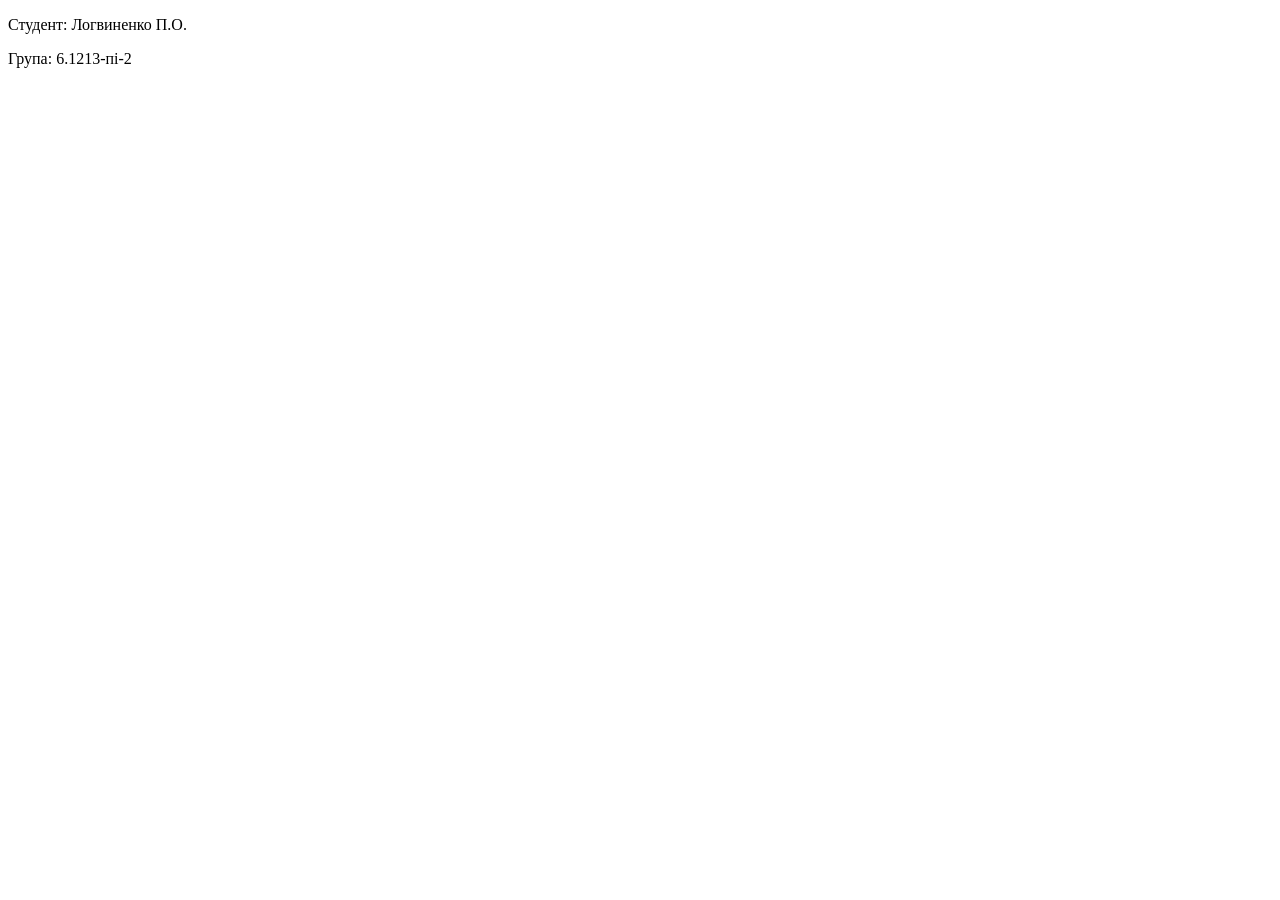
==== index.html @ 2dc2ffa5 "Lab1 : add index.html file with my name and group number" ====
<!DOCTYPE html>
<html lang="uk">
<head>
<meta charset="UTF-8" />
<meta name="viewport" content="width=device-width, initial-scale=1.0" />
<title>Лабораторна 1</title>
</head>
<body>
<p>Студент: Логвиненко П.О.</p>
<p>Група: 6.1213-пі-2</p>
</body>
</html>
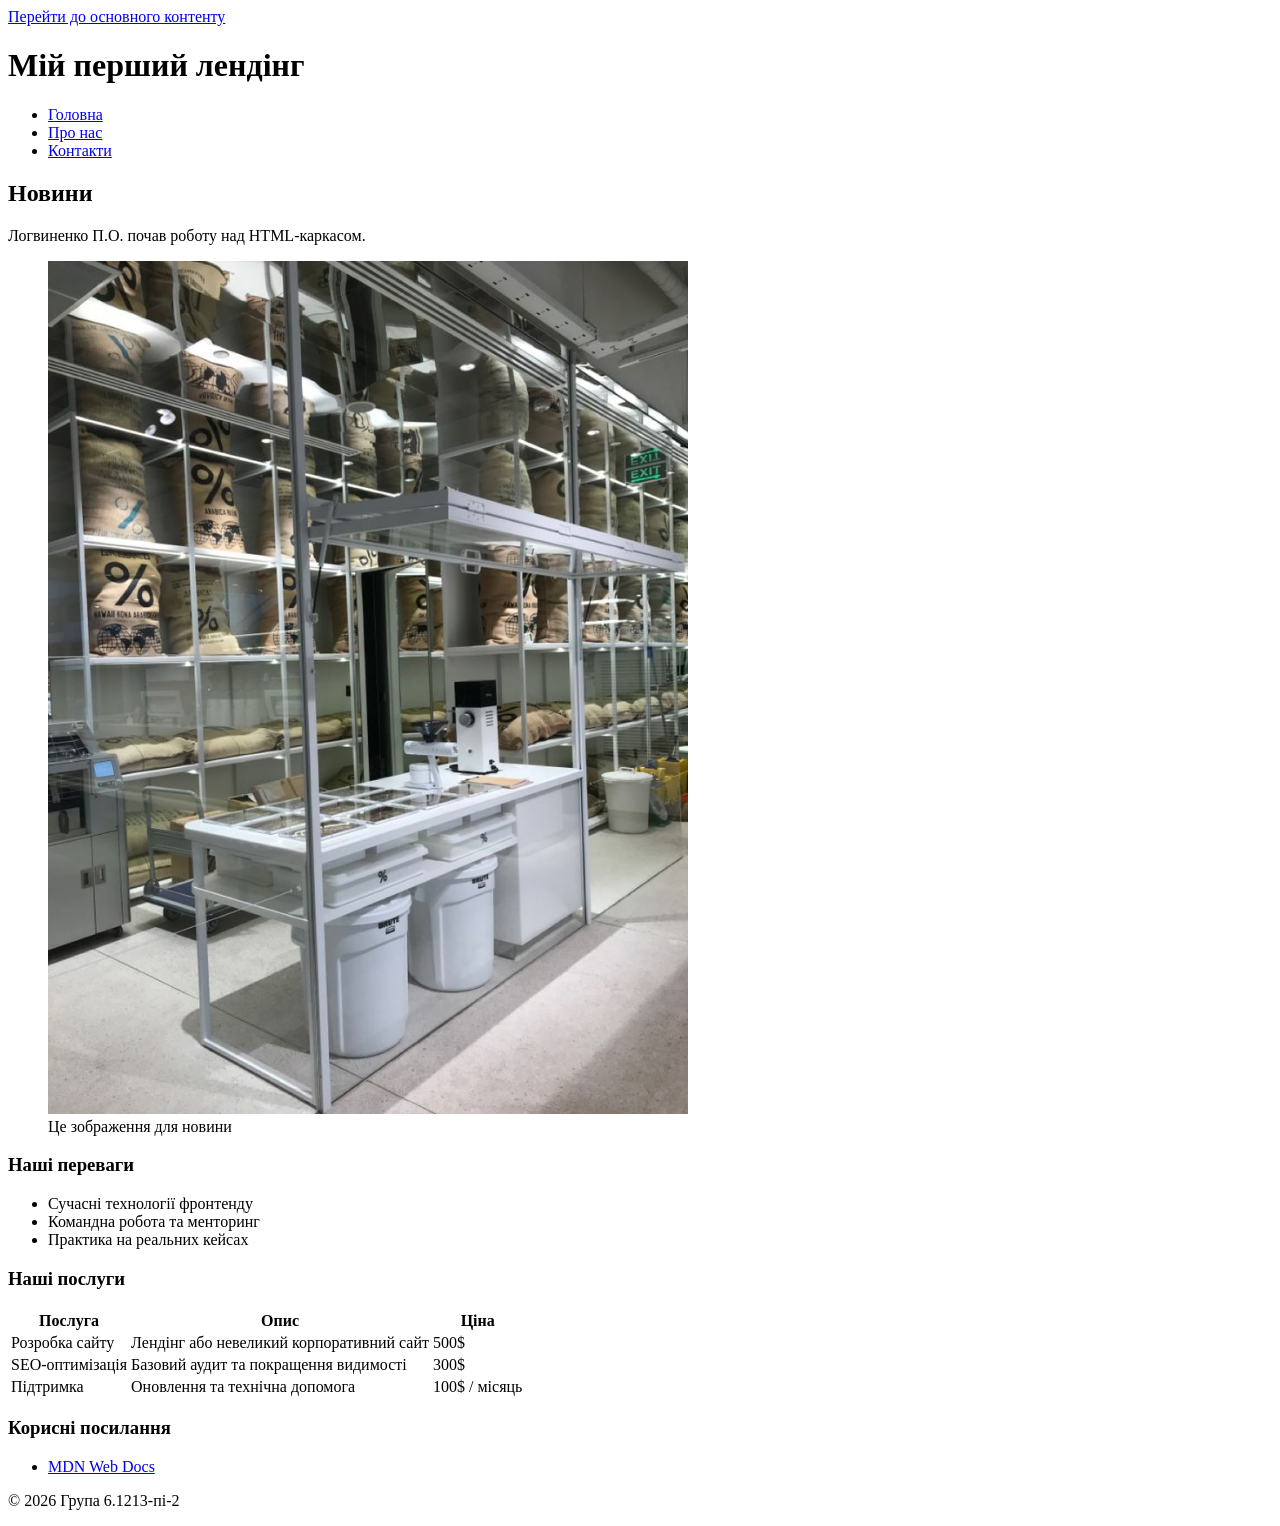
==== commit bf2a2588: "Lab 2: Update index.html. Add directory assets/images" ====
--- a/index.html
+++ b/index.html
@@ -1,12 +1,99 @@
 <!DOCTYPE html>
 <html lang="uk">
+
+
 <head>
 <meta charset="UTF-8" />
 <meta name="viewport" content="width=device-width, initial-scale=1.0" />
-<title>Лабораторна 1</title>
+<meta name="descripiton" content="Головна сторінка навчального лендінгу: новини, послуги, переваги." />
+<title>Лабораторна 2 - Головна</title>
+<link rel="icon" href="assets/images/favicon.ico" />
 </head>
+
 <body>
-<p>Студент: Логвиненко П.О.</p>
-<p>Група: 6.1213-пі-2</p>
+
+<a class="skip-link" href="#main">Перейти до основного контенту</a>
+
+    <header class="site-header">
+        <h1 id="site-title">Мій перший лендінг</h1>
+        <nav class="site-nav" aria-label="Головна навігація">
+            <ul>
+                <li> <a href="index.html" aria current="page">Головна</a></li>
+                <li> <a href="about.html">Про нас</a></li>
+                <li> <a href="contacts.html">Контакти</a></li>
+            </ul>
+        </nav>
+    </header>
+
+<main id="main">
+
+<article class="hero-article">
+<header><h2>Новини</h2></header>
+
+<p>Логвиненко П.О. почав роботу над HTML-каркасом.</p>
+
+<figure>
+    <img src="assets/images/roastery.jpg" alt="Фото виробничого цеху" width="640"/>
+    <figcaption>Це зображення для новини</figcaption>
+</figure>
+</article>
+
+
+<section aria-labelledby="benefits-title" class="benefits"> 
+    <h3 id="benefits-title">Наші переваги</h3>
+    <ul class="advantages">
+        <li>Сучасні технології фронтенду</li>
+        <li>Командна робота та менторинг</li>
+        <li>Практика на реальних кейсах</li>
+    </ul>
+</section>
+
+<section aria-labelledby="services-title" class="services">
+<h3 id="services-title">Наші послуги</h3>
+
+<table>
+<thead>
+<tr>
+    <th scope="col">Послуга</th>
+    <th scope="col">Опис</th>
+    <th scope="col">Ціна</th>
+</tr>
+</thead>
+
+<tbody>
+<tr>
+<td>Розробка сайту</td>
+<td>Лендінг або невеликий корпоративний сайт</td>
+<td>500$</td>
+</tr>
+
+<tr>
+<td>SEO-оптимізація</td>
+<td>Базовий аудит та покращення видимості</td>
+<td>300$</td>
+</tr>
+
+<tr>
+<td>Підтримка</td>
+<td>Оновлення та технічна допомога</td>
+<td>100$ / місяць</td>
+</tr>
+</tbody>
+</table>
+</section>
+</main>
+
+<aside class="sidebar" aria-label="Додаткова інформація">
+    <h3>Корисні посилання</h3>
+    <ul>
+        <li> <a href="https://developer.mozilla.org/en-US/" target="_blank" rel="noopener noreferrer">MDN Web Docs</a></li>
+    </ul>
+</aside>
+
+<footer class="site-footer">
+<p>© 2026 Група 6.1213-пі-2</p>
+</footer>
+
 </body>
+
 </html>
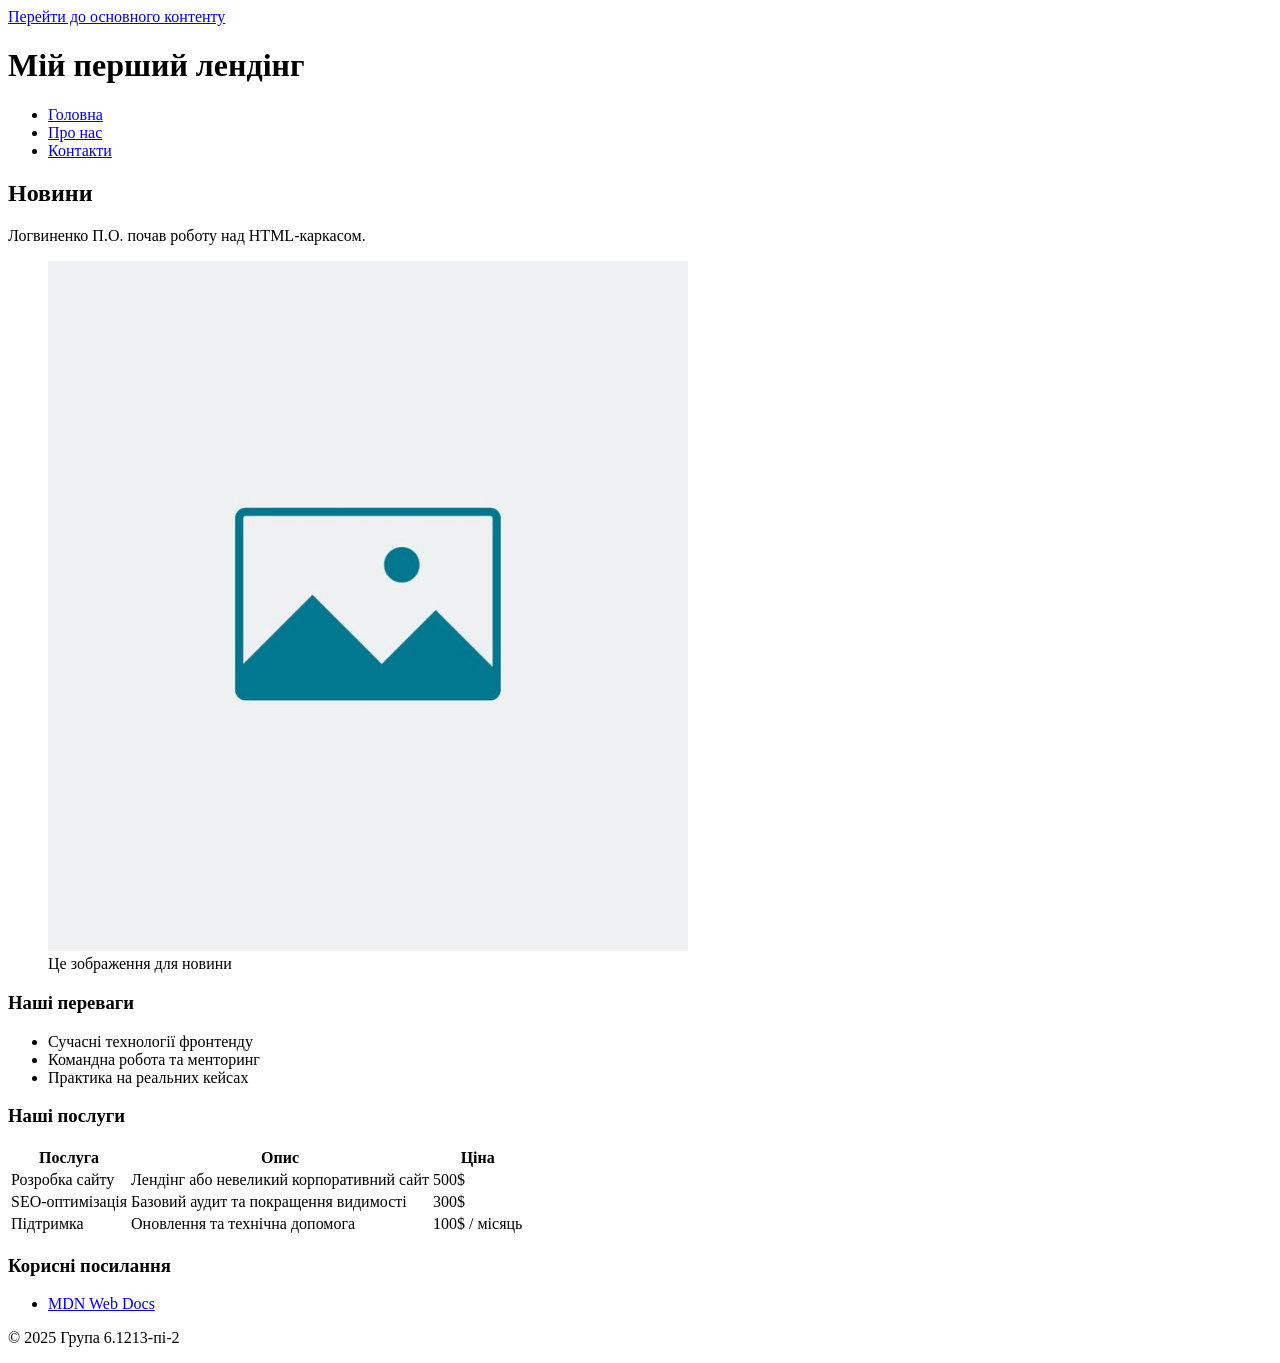
==== commit 329094ee: "Lab 2: Add html pages: about and contacts" ====
--- a/index.html
+++ b/index.html
@@ -33,7 +33,7 @@
 <p>Логвиненко П.О. почав роботу над HTML-каркасом.</p>
 
 <figure>
-    <img src="assets/images/roastery.jpg" alt="Фото виробничого цеху" width="640"/>
+    <img src="assets/images/placeholder.jpg" alt="Фото студента" width="640"/>
     <figcaption>Це зображення для новини</figcaption>
 </figure>
 </article>
@@ -91,7 +91,7 @@
 </aside>
 
 <footer class="site-footer">
-<p>© 2026 Група 6.1213-пі-2</p>
+<p>© 2025 Група 6.1213-пі-2</p>
 </footer>
 
 </body>
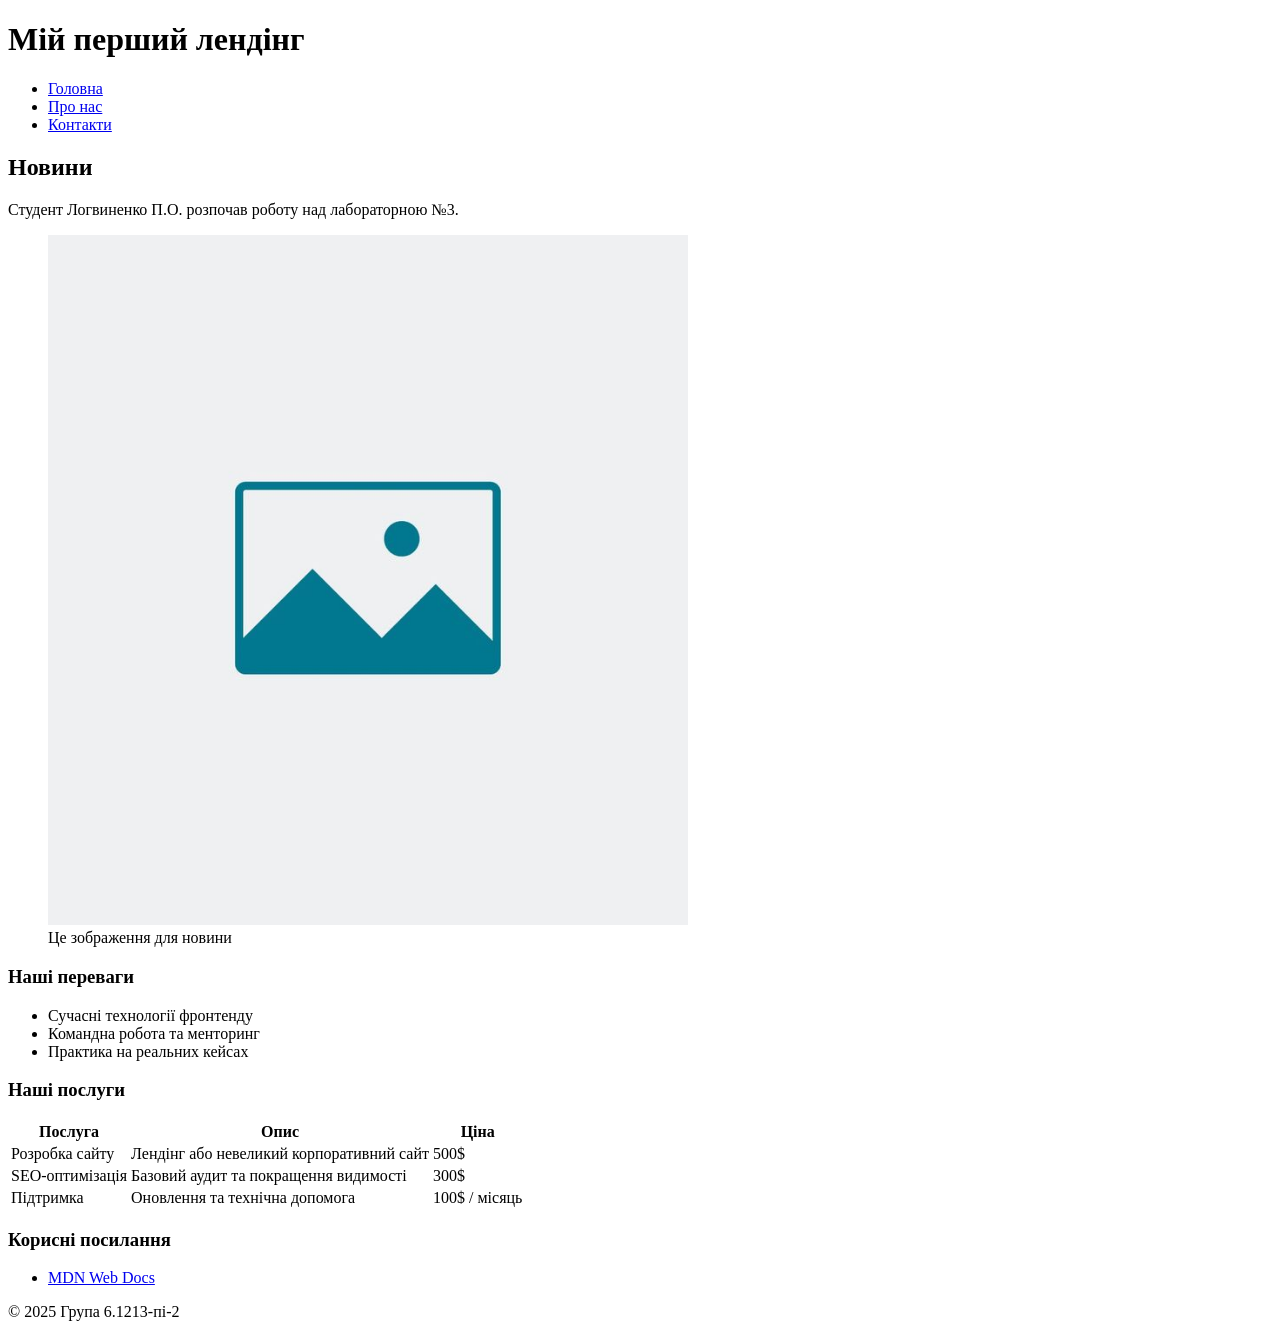
==== commit 22d86aab: "Lab3: Update html structure and add BEM" ====
--- a/index.html
+++ b/index.html
@@ -12,86 +12,93 @@
 
 <body>
 
-<a class="skip-link" href="#main">Перейти до основного контенту</a>
-
-    <header class="site-header">
-        <h1 id="site-title">Мій перший лендінг</h1>
-        <nav class="site-nav" aria-label="Головна навігація">
-            <ul>
-                <li> <a href="index.html" aria current="page">Головна</a></li>
-                <li> <a href="about.html">Про нас</a></li>
-                <li> <a href="contacts.html">Контакти</a></li>
+    <header class="header">
+        <h1 class="header__title">Мій перший лендінг</h1>
+        <nav class="navigation">
+            <ul class="navigation__list">
+                <li class="navigation__item"> <a href="index.html" class="navigation__link" aria current="page">Головна</a></li>
+                <li class="navigation__item"> <a href="about.html" class="navigation__link">Про нас</a></li>
+                <li class="navigation__item"> <a href="contacts.html" class="navigation__link">Контакти</a></li>
             </ul>
         </nav>
     </header>
 
-<main id="main">
+<main class="main">
 
-<article class="hero-article">
-<header><h2>Новини</h2></header>
+<article class="article">
+<h2 class="article__title">Новини</h2>
 
-<p>Логвиненко П.О. почав роботу над HTML-каркасом.</p>
+<p class="article__text">Студент Логвиненко П.О. розпочав роботу над лабораторною №3.</p>
 
-<figure>
-    <img src="assets/images/placeholder.jpg" alt="Фото студента" width="640"/>
+<figure class="media article__media media--framed">
+    <img    
+            class="media__img"
+            src="assets/images/placeholder.jpg" 
+            alt="Фото студента" 
+            width="640"
+            loading="lazy"
+            decoding="async"/>
     <figcaption>Це зображення для новини</figcaption>
 </figure>
 </article>
 
 
-<section aria-labelledby="benefits-title" class="benefits"> 
-    <h3 id="benefits-title">Наші переваги</h3>
-    <ul class="advantages">
-        <li>Сучасні технології фронтенду</li>
-        <li>Командна робота та менторинг</li>
-        <li>Практика на реальних кейсах</li>
+<section class="benefits"> 
+    <h3 class="benefits__title">Наші переваги</h3>
+    <ul class="benefits__list">
+        <li class="benefits__item">Сучасні технології фронтенду</li>
+        <li class="benefits__item">Командна робота та менторинг</li>
+        <li class="benefits__item">Практика на реальних кейсах</li> 
     </ul>
 </section>
 
-<section aria-labelledby="services-title" class="services">
-<h3 id="services-title">Наші послуги</h3>
+<section class="services">
+<h3 class="services__title">Наші послуги</h3>
 
-<table>
-<thead>
-<tr>
-    <th scope="col">Послуга</th>
-    <th scope="col">Опис</th>
-    <th scope="col">Ціна</th>
-</tr>
-</thead>
+<table class="services__table">
+    <thead>
+        <tr class="services__row">
+            <th class="services__header" scope="col">Послуга</th>
+            <th class="services__header" scope="col">Опис</th>
+            <th class="services__header" scope="col">Ціна</th>
+        </tr>
+    </thead>
 
-<tbody>
-<tr>
-<td>Розробка сайту</td>
-<td>Лендінг або невеликий корпоративний сайт</td>
-<td>500$</td>
-</tr>
+    <tbody>
+        <tr class="services__row">
+            <td class="services__cell">Розробка сайту</td>
+            <td class="services__cell">Лендінг або невеликий корпоративний сайт</td>
+            <td class="services__cell">500$</td>
+        </tr>
 
-<tr>
-<td>SEO-оптимізація</td>
-<td>Базовий аудит та покращення видимості</td>
-<td>300$</td>
-</tr>
+        <tr class="services__row">
+            <td class="services__cell">SEO-оптимізація</td>
+            <td class="services__cell">Базовий аудит та покращення видимості</td>
+            <td class="services__cell">300$</td>
+        </tr>
 
-<tr>
-<td>Підтримка</td>
-<td>Оновлення та технічна допомога</td>
-<td>100$ / місяць</td>
-</tr>
-</tbody>
+        <tr class="services__row">
+            <td class="services__cell">Підтримка</td>
+            <td class="services__cell">Оновлення та технічна допомога</td>
+            <td class="services__cell">100$ / місяць</td>
+        </tr>
+    </tbody>
 </table>
 </section>
 </main>
 
-<aside class="sidebar" aria-label="Додаткова інформація">
-    <h3>Корисні посилання</h3>
-    <ul>
-        <li> <a href="https://developer.mozilla.org/en-US/" target="_blank" rel="noopener noreferrer">MDN Web Docs</a></li>
+<aside class="sidebar sidebar--links" aria-label="Додаткова інформація">
+    <h3 cl="sidebar__title">Корисні посилання</h3>
+    <ul class="sidebar__list">
+        <li class="sidebar__item">   <a href="https://developer.mozilla.org/en-US/" 
+                                        target="_blank" 
+                                        rel="noopener noreferrer"
+                                        class="sidebar__link">MDN Web Docs</a></li>
     </ul>
 </aside>
 
-<footer class="site-footer">
-<p>© 2025 Група 6.1213-пі-2</p>
+<footer class="footer">
+    <p class="footer__text">© 2025 Група <span class="footer__group-name"> 6.1213-пі-2 </span></p>
 </footer>
 
 </body>
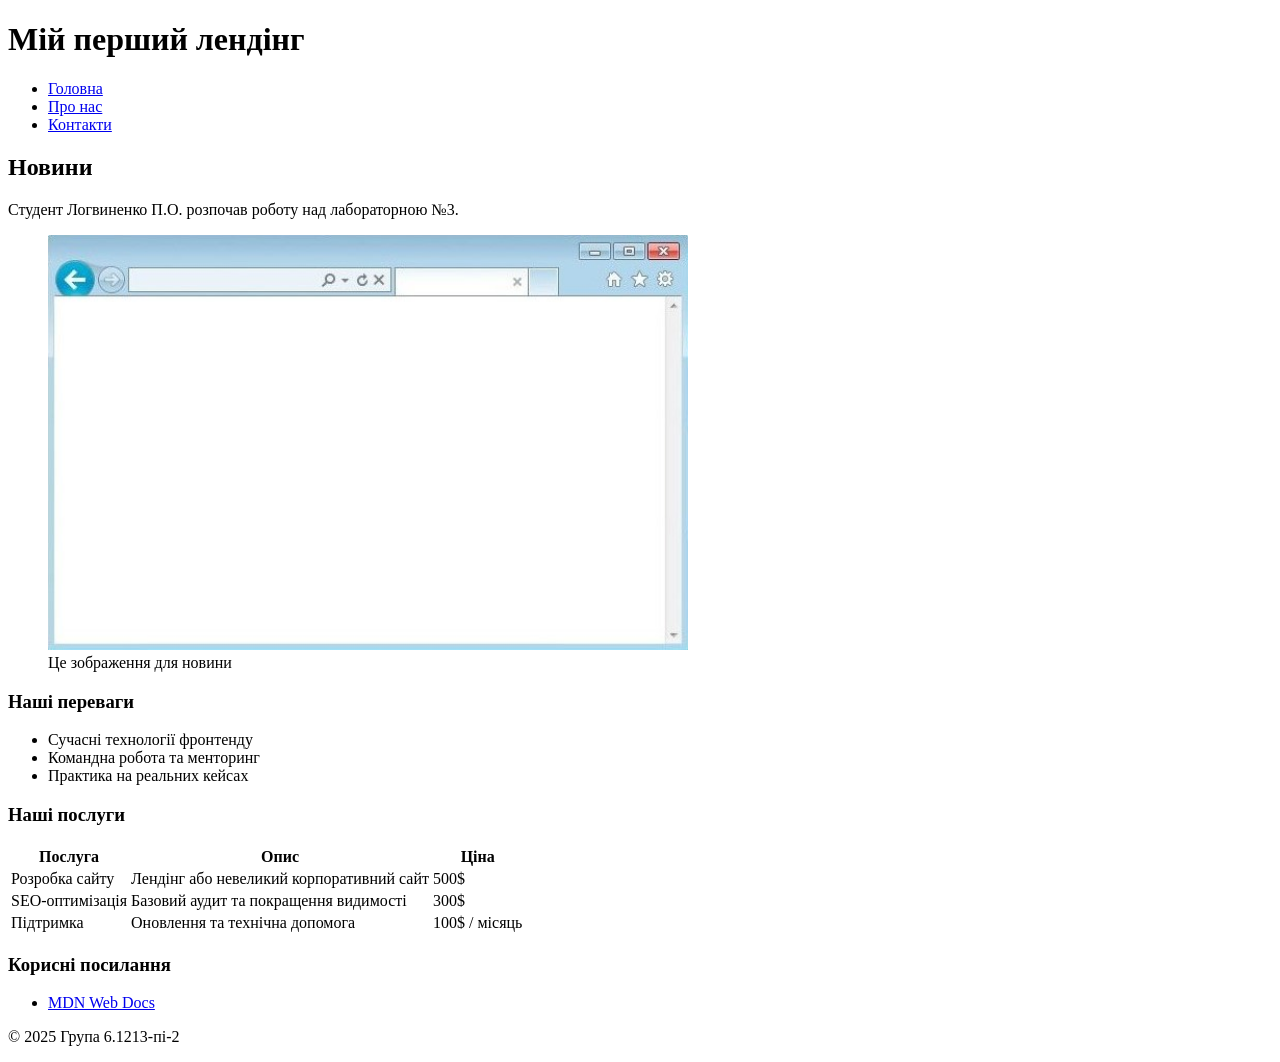
==== commit f01959d4: "Lb3: Update html structure and add BEM" ====
--- a/index.html
+++ b/index.html
@@ -1,19 +1,19 @@
 <!DOCTYPE html>
 <html lang="uk">
+<head>
+    <meta charset="UTF-8" />
+    <meta name="viewport" content="width=device-width, initial-scale=1.0" />
+    <meta name="descripiton" content="Головна сторінка навчального лендінгу: новини, послуги, переваги." />
+    <title>Лабораторна 2 - Головна</title>
+    <link rel="icon" href="assets/images/favicon.ico" />
+    <link rel="stylesheet" href="styles.css"/>
+</head>
 
 
-<head>
-<meta charset="UTF-8" />
-<meta name="viewport" content="width=device-width, initial-scale=1.0" />
-<meta name="descripiton" content="Головна сторінка навчального лендінгу: новини, послуги, переваги." />
-<title>Лабораторна 2 - Головна</title>
-<link rel="icon" href="assets/images/favicon.ico" />
-</head>
-
 <body>
-
     <header class="header">
         <h1 class="header__title">Мій перший лендінг</h1>
+
         <nav class="navigation">
             <ul class="navigation__list">
                 <li class="navigation__item"> <a href="index.html" class="navigation__link" aria current="page">Головна</a></li>
@@ -23,84 +23,88 @@
         </nav>
     </header>
 
-<main class="main">
 
-<article class="article">
-<h2 class="article__title">Новини</h2>
+    <main class="main">
+        <article class="article">
+            <h2 class="article__title">Новини</h2>
 
-<p class="article__text">Студент Логвиненко П.О. розпочав роботу над лабораторною №3.</p>
+            <p class="article__text">Студент Логвиненко П.О. розпочав роботу над лабораторною №3.</p>
 
-<figure class="media article__media media--framed">
-    <img    
-            class="media__img"
-            src="assets/images/placeholder.jpg" 
-            alt="Фото студента" 
-            width="640"
-            loading="lazy"
-            decoding="async"/>
-    <figcaption>Це зображення для новини</figcaption>
-</figure>
-</article>
+            <figure class="media article__media media--framed">
+                <img    
+                    class="media__img"
+                    src="assets/images/placeholder.jpg" 
+                    alt="Фото студента" 
+                    width="640"
+                    loading="lazy"
+                    decoding="async"/>
+                <figcaption>Це зображення для новини</figcaption>
+            </figure>
+        </article>
 
 
-<section class="benefits"> 
-    <h3 class="benefits__title">Наші переваги</h3>
-    <ul class="benefits__list">
-        <li class="benefits__item">Сучасні технології фронтенду</li>
-        <li class="benefits__item">Командна робота та менторинг</li>
-        <li class="benefits__item">Практика на реальних кейсах</li> 
-    </ul>
-</section>
+        <section class="benefits"> 
+            <h3 class="benefits__title">Наші переваги</h3>
 
-<section class="services">
-<h3 class="services__title">Наші послуги</h3>
+            <ul class="benefits__list">
+                <li class="benefits__item">Сучасні технології фронтенду</li>
+                <li class="benefits__item">Командна робота та менторинг</li>
+                <li class="benefits__item">Практика на реальних кейсах</li> 
+            </ul>
+        </section>
 
-<table class="services__table">
-    <thead>
-        <tr class="services__row">
-            <th class="services__header" scope="col">Послуга</th>
-            <th class="services__header" scope="col">Опис</th>
-            <th class="services__header" scope="col">Ціна</th>
-        </tr>
-    </thead>
 
-    <tbody>
-        <tr class="services__row">
-            <td class="services__cell">Розробка сайту</td>
-            <td class="services__cell">Лендінг або невеликий корпоративний сайт</td>
-            <td class="services__cell">500$</td>
-        </tr>
+        <section class="services">
+            <h3 class="services__title">Наші послуги</h3>
 
-        <tr class="services__row">
-            <td class="services__cell">SEO-оптимізація</td>
-            <td class="services__cell">Базовий аудит та покращення видимості</td>
-            <td class="services__cell">300$</td>
-        </tr>
+            <table class="services__table">
+                <thead>
+                    <tr class="services__row">
+                        <th class="services__header" scope="col">Послуга</th>
+                        <th class="services__header" scope="col">Опис</th>
+                        <th class="services__header" scope="col">Ціна</th>
+                    </tr>
+                </thead>
 
-        <tr class="services__row">
-            <td class="services__cell">Підтримка</td>
-            <td class="services__cell">Оновлення та технічна допомога</td>
-            <td class="services__cell">100$ / місяць</td>
-        </tr>
-    </tbody>
-</table>
-</section>
-</main>
+                <tbody>
+                    <tr class="services__row">
+                        <td class="services__cell">Розробка сайту</td>
+                        <td class="services__cell">Лендінг або невеликий корпоративний сайт</td>
+                        <td class="services__cell">500$</td>
+                    </tr>
 
-<aside class="sidebar sidebar--links" aria-label="Додаткова інформація">
-    <h3 cl="sidebar__title">Корисні посилання</h3>
-    <ul class="sidebar__list">
-        <li class="sidebar__item">   <a href="https://developer.mozilla.org/en-US/" 
-                                        target="_blank" 
-                                        rel="noopener noreferrer"
-                                        class="sidebar__link">MDN Web Docs</a></li>
-    </ul>
-</aside>
+                    <tr class="services__row">
+                        <td class="services__cell">SEO-оптимізація</td>
+                        <td class="services__cell">Базовий аудит та покращення видимості</td>
+                        <td class="services__cell">300$</td>
+                    </tr>
 
-<footer class="footer">
-    <p class="footer__text">© 2025 Група <span class="footer__group-name"> 6.1213-пі-2 </span></p>
-</footer>
+                    <tr class="services__row">
+                        <td class="services__cell">Підтримка</td>
+                        <td class="services__cell">Оновлення та технічна допомога</td>
+                        <td class="services__cell">100$ / місяць</td>
+                    </tr>
+                </tbody>
+            </table>
+        </section>
+    </main>
 
+
+    <aside class="sidebar sidebar--links" aria-label="Корисні посилання">
+        <h3 cl="sidebar__title">Корисні посилання</h3>
+
+        <ul class="sidebar__list">
+            <li class="sidebar__item">   <a href="https://developer.mozilla.org/en-US/" 
+                                            target="_blank" 
+                                            rel="noopener noreferrer"
+                                            class="sidebar__link">MDN Web Docs</a>
+            </li>
+        </ul>
+    </aside>
+
+
+    <footer class="footer">
+        <p class="footer__text">© 2025 Група <span class="footer__group-name"> 6.1213-пі-2 </span></p>
+    </footer>
 </body>
-
 </html>
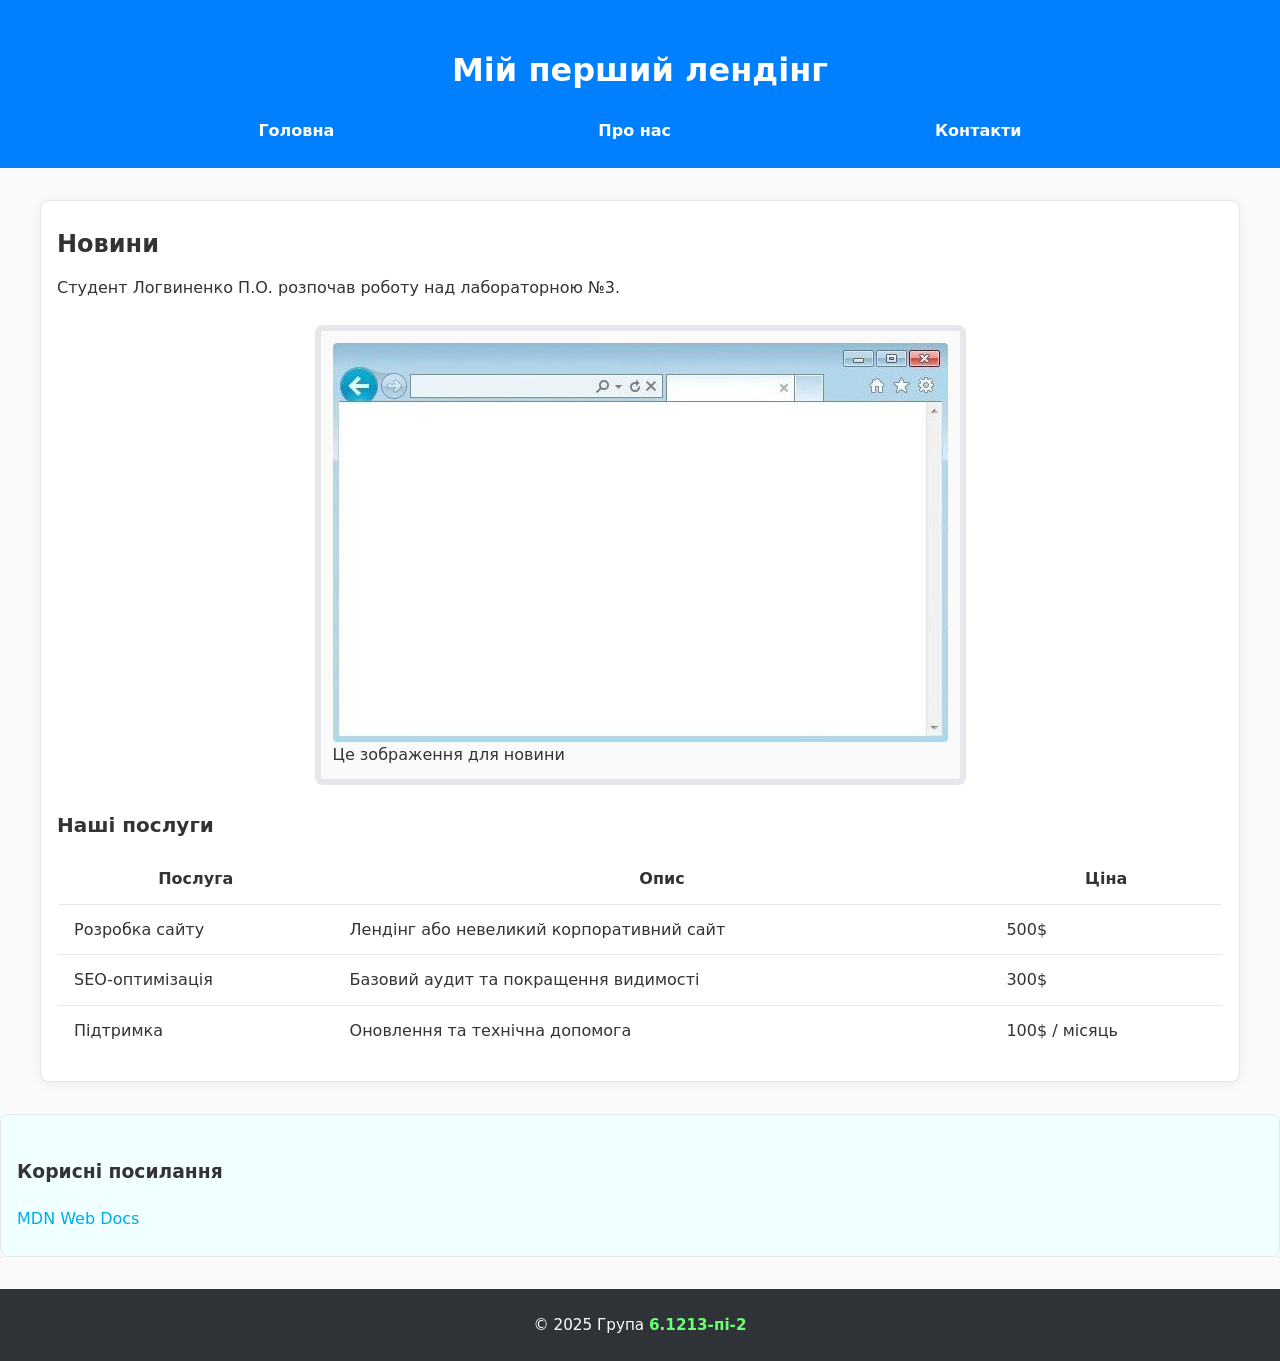
==== commit b75dc59e: "Lb3: Add styles.css" ====
--- a/index.html
+++ b/index.html
@@ -41,17 +41,6 @@
                 <figcaption>Це зображення для новини</figcaption>
             </figure>
         </article>
-
-
-        <section class="benefits"> 
-            <h3 class="benefits__title">Наші переваги</h3>
-
-            <ul class="benefits__list">
-                <li class="benefits__item">Сучасні технології фронтенду</li>
-                <li class="benefits__item">Командна робота та менторинг</li>
-                <li class="benefits__item">Практика на реальних кейсах</li> 
-            </ul>
-        </section>
 
 
         <section class="services">
--- a/styles.css
+++ b/styles.css
@@ -0,0 +1,369 @@
+
+*, *::before, *::after {     /* врахування можливих додавань селекторів із псевдоелементами before/after */
+    box-sizing: border-box;  /* ширина/висота включає до content - padding+border */
+}
+
+/* оголошує css-змінні (custom properties) централізовані токени дизайну (кольори, відступи, радіуси) */
+:root {                      
+    --container-max: 1200px; /* максимальна ширина контенту */
+    /* відносно розміру шрифту кореня (html): html {font-size: 16px;}, 16px = 1 rem */
+    --space-1: 0.25rem;      /* 4px */
+    --space-2: 0.5rem;       /* 8px */
+    --space-3: 0.75rem;      /* 12px */
+    --space-4: 1rem;         /* 16px */
+    --space-5: 1.5rem;       /* 24px */
+    --space-6: 2rem;         /* 32px */
+    --space-7: 15rem;
+
+    --radius-1: 4px;
+    --radius-2: 8px;
+
+    --c-bg: #fafafa;       /* фон сторінки */
+    --c-surface: #ffffff;  /* фон «карток»/секцій */
+    --c-text: #333333;     /* основний текст */
+    --c-muted: #606368;    /* приглушений текст */
+    --c-border: #e5e7eb;   /* світла межа */
+    --c-primary: #007FFF;  /* базовий синій */
+    --c-hover: #00ace6;    /* темніший синій для hover */
+    --c-accent: #69ff70;   /* акцент для дрібних підсвіток */
+    --shadow-1: 0 2px 12px rgba(0,0,0,0.06); /* м’яка тінь */
+}
+
+/* Базова типографіка та фон документа */
+html { font-size: 16px;}      /* коренева база (1rem = 16px) */
+
+body {
+    margin: 0;                /* обнуляємо стандартні відступи браузера */
+    color: var(--c-text);     /* колір тексту зі змінної */
+    background: var(--c-bg);
+    font-family: system-ui, -apple-system, Segoe UI, Roboto, Arial, sans-serif; /* сучасний стек шрифтів */
+    line-height: 1.6;         /* міжрядкова відстань */
+}
+
+/* Скидання маркерів списків там, де потрібно керувати стилями вручну*/
+ul[class], ol[class] {
+    list-style: none;         /* вимикаємо маркери, якщо у списку є свій class */
+    margin: 0;
+    padding: 0;
+}
+
+/* Посилання за замовчуванням */
+a {
+    color: var(--c-hover);   /* фірмовий колір для посилань */
+    text-decoration: none;   /* знімаємо підкреслення (додамо на :hover) */
+}
+
+a:hover, a:focus-visible {
+    text-decoration: underline; /* повертаємо підкреслення при взаємодії */
+    outline: none;           /* outline прибираємо, бо використовуємо underline */
+}
+
+
+/*-----------------------------------------------------------------------------------------
+BEM: .header, .nav
+-------------------------------------------------------------------------------------------*/
+
+.header {
+    background: var(--c-primary);  /* суцільний колір фону шапки */
+    color: #fff;                 /* білий текст поверх синього */
+    padding: var(--space-5) var(--space-4); /* внутрішні відступи (top/bottom, left/right) */
+    text-align: center;            /* вирівнюємо контент по центру */
+}
+
+.header-title {
+    margin: 0;                     /* прибираємо дефолтний відступ заголовка */
+    font-size: 1.5rem;
+}
+
+/* Навігація як окремий блок */
+.navigation__list {
+    display: inline-flex;          /* виводимо пункти меню в рядок */
+    gap: var(--space-7);           /* проміжок між пунктами */
+    margin-top: var(--space-5);    /* відступ від заголовка */
+}
+
+.navigation__link {
+    color: #fff;                 /* білі лінк-и поверх синього фону */
+    font-weight: 600;              /* трохи щільніший текст */
+    padding: var(--space-2) var(--space-3); /* клікабельна зона (top/bottom, left/right) */
+    border-radius: var(--radius-1);         /* ледь заокруглені кути */
+}
+
+.navigation__link:hover, 
+.navigation__link:focus-visible {
+    background: rgba(255,255,255,0.15);   /* підсвічуємо елемент меню при взаємодії */
+}
+
+
+/*-----------------------------------------------------------------------------------------
+Основний контент - BEM: .main, .article
+-------------------------------------------------------------------------------------------*/
+
+.main {
+    max-width: var(--container-max);        /* обмежуємо ширину центрального контейнера */
+    margin: var(--space-6) auto;            /* центруємо (auto по горизонталі) + зовнішні відступи) */
+    padding: var(--space-5) var(--space-4); /* внутрішні відступи секції (top/bottom, left/right) */
+    background: var(--c-surface);           
+    border: 1px solid var(--c-border);      /* тонка рамка для відділення від фону */
+    border-radius: var(--radius-2);
+    box-shadow: var(--shadow-1);
+}
+
+.main__title {
+    margin: 0 0 var(--space-5);              /* прибираємо верхній відступ, додаємо нижній */
+    font-size: 1.75rem;                      /* видимий підзаголовок розділу */
+    line-height: 1.3;                        /* щільніший заголовок */
+}
+
+.article {
+    margin-bottom: var(--space-5);
+}
+
+.article + .article {
+    margin-top: var(--space-6);              /* відступ між статтями, якщо їх кілька */
+}
+
+.article__title {
+    margin: 0 0 var(--space-3);
+    font-size: 1.5rem;
+}
+
+.article__text {
+    margin: 0 0 var(--space-5);
+}
+
+
+/*-----------------------------------------------------------------------------------------
+Медіа-блок - BEM: .main, .article 
+            (<figure class="media article__media media--framed">...</figure>)
+-------------------------------------------------------------------------------------------*/
+.media {
+    margin: var(--space-5) 0;                /* відступи (top/bottom, left/right) */
+}
+
+.media--framed {
+    width: max-content;                      /* ширина = ширина контенту */
+    margin: 0 auto;                          /* відступи залишаються, але додається центрування */
+    background: #fafafa;                   /* ледь помітна підкладка */
+    border: 6px solid var(--c-border);       /* тонка рамка */
+    border-radius: var(--radius-2);
+    padding: var(--space-3);                 /* внутрішній відступ контенту */
+}
+
+.media__img {
+    display: block;
+    width: 100%;
+    height: auto;
+    border-radius: var(--radius-1);
+}
+
+.media__caption {
+    margin-top: var(--space-2);
+    color: var(--c-muted);
+    font-size: 0.875rem;
+    text-align: center;
+} 
+
+
+/*-----------------------------------------------------------------------------------------
+BEM: .services
+-------------------------------------------------------------------------------------------*/
+
+.services__title {
+    margin: 0 0 var(--space-3);
+    font-size: 1.25rem;
+}
+
+.services__table {
+    width: 100%;                             /* таблиця займає всю доступну ширину */
+    border-collapse: collapse;               /* межі клітинок складаються в одну лінію */
+    border: 1px solid var(--c-border);
+    border-radius: var(--radius-1);
+    overflow: hidden;                        /* обрізає елемент який виходить за межі блоку */
+}
+
+.services__header,
+.services__cell {
+    padding: var(--space-3) var(--space-4);  /* внутрішні відступи (top/bottom, left/right) */
+    border-bottom: 1px solid var(--c-border); /* горизонтальні лінії між рядками */
+}
+
+.servides__header {
+    background:#f7f7f9;                    /* світлий фон заголовків стовпців */
+    text-align: left;                        /* вирівнювання тексту */
+    font-weight: 600;                        /* Semi-Bold */
+}
+
+
+/*-----------------------------------------------------------------------------------------
+BEM: .sidebar + модифікатори
+-------------------------------------------------------------------------------------------*/
+
+.sidebar {
+    background: var(--c-surface); 
+    border: 1px solid var(--c-border);
+    border-radius: var(--radius-2);
+    padding: var(--space-5) var(--space-4);
+    margin: var(--space-5) 0;                /* відступи від інших блоків (top/bottom, left/right) */
+}
+
+.sidebar__title {
+    margin: 0 0 var(--space-3);
+    font-size: 1.25rem;
+}
+
+.sidebar__list {
+    display: grid;                            /* сітка для однакових відступів між пунктами */
+}
+
+.sidebar__item {
+    color: var(--c-text);                     /* спадкуємо загальний колір тексту */
+}
+
+.sidebar__link {
+    color: var(--c-hover);                  /* підкреслюємо, що це посилання */
+}
+
+.sidebar__link:hover,
+.sidebar__link:focus-visible {
+    text-decoration: underline;               /* підкреслення при взаємодії */
+}
+.sidebar--links {
+    background: #F0FFFF;                    /* колір тла модифікатора */
+}  
+
+.sidebar--values {
+    background: #3fdec3;                    /* колір тла модифікатора */
+}
+
+.sidebar--social {
+    background: #ade3f8;                    /* колір тла модифікатора */
+}
+
+
+/*-----------------------------------------------------------------------------------------
+BEM: .footer
+-------------------------------------------------------------------------------------------*/
+.footer {
+    background: #2f3338;                    /* темний фон */
+    color: #fff;                            /* світлий текст */
+    text-align: center;                       /* центруємо вміст */
+    padding: var(--space-5) var(--space-4);   /* внутрішні відступи */
+    margin-top: var(--space-6);               /* відділяємо від контенту зверху */
+}
+
+.footer__text {
+    margin: 0;
+    font-size: 0.95rem;
+}
+.footer__group-name {
+    color: var(--c-accent);               /* виділяємо назву групи акцентним кольором */
+    font-weight: 700;                     /* підсилюємо */
+}
+
+
+/*-----------------------------------------------------------------------------------------
+BEM: .contact-form
+-------------------------------------------------------------------------------------------*/
+
+/* Обгортка форми */
+.contact-form {
+    width:100%;                           /* форма тягнеться на всю ширину контейнера */
+    max-width: 640px;                     /* але не більше за 640px — комфортна читабельність */
+    margin: 0 auto;                       /* центруємо форму в межах .main */
+    padding: var(--space-6);
+    background: #ffffff;         
+    border: 1px solid var(--c-border);    
+    border-radius: var(--radius-2);       
+    box-shadow: var(--shadow-1);          /* легка тінь — візуально піднімає форму над фоном */
+}
+
+/* Загальне для рядків форми */
+.contact-form__item {
+    display: grid;                        /* сітка для вертикального вирівнювання лейбла і поля */
+    gap: var(--space-2);                  /* проміжки між label та input */
+    margin-bottom: var(--space-4);        /* відступ низу рядка від наступного рядка */
+}
+
+.contact-form__label {
+    font-weight: 600;                     /* робимо лейбл трошки помітнішим */
+    line-height: 1.3;                     /* компактніший міжрядковий інтервал */
+}
+
+.contact-form__input,
+.contact-form__textarea {
+    width: 100%;                          /* поля займають всю доступну ширину в контейнері */
+    padding: var(--space-3) var(--space-4); /* комфортна «клікабельна» зона навколо тексту */
+    font-size: 1rem;                      /* зручний розмір шрифта для введення */
+    line-height: 1.4;                     /* висота рядка для читабельності */
+    color: var(--c-text);                 /* колір тексту */
+    background: #fff;                   /* білий фон поля */
+    border: 1px solid #cbd5e1;          /* спокійна сіро-блакитна рамка (дружня для очей) */
+    border-radius: var(--radius-1);       /* ледь заокруглені кути */
+    outline: none;                        /* прибираємо стандартний outline браузера (замінюємо своїм) */
+    transition: border-color .2s ease, box-shadow .2s ease; /* плавний фокус/hover */
+}
+
+.contact-form__input::placeholder,
+.contact-form__textarea::placeholder {
+    color: #94a3b8;                     /* приглушений колір підказки */
+}
+
+.contact-form__input:hover,
+.contact-form__textarea:hover {
+    border-color: #94a3b8;              /* трохи темніша рамка при наведенні */
+}
+
+.contact-form__input:focus,
+.contact-form__textarea:focus {
+    border-color: var(--c-primary);       /* підсвічуємо основним кольором */
+    box-shadow: 0 0 0 3px rgba(13,110,253,0.15); /* «glow»-кільце як дружній фокус-індикатор */
+}
+
+/* Висота textarea за замовчуванням і можливість змінювати */
+.contact-form__textarea {
+    min-height: 8rem;                     /* стартова висота (≈128px) */
+    resize: vertical;                     /* дозволяємо тягнути тільки за висотою (до цього можна було розтягувати не контрольовано) */
+}
+
+/* Валідація HTML5 (базова) */
+.contact-form__input:required:user-invalid,
+.contact-form__textarea:required:user-invalid {
+    border-color: #dc3545;              /* червона рамка для некоректного вводу */
+}
+.contact-form__input:required:valid,
+.contact-form__textarea:required:valid {
+    border-color: #198754;              /* зелена рамка для коректного вводу */
+}
+
+
+/* Кнопка відправки */
+.contact-form__button {
+    display: inline-flex;                  /* дає кращий контроль за вирівнюванням контенту кнопки */
+    align-items: center;                   /* вертикальне вирівнювання тексту/іконки всередині */
+    gap: var(--space-2);                   /* якщо додасте іконку — буде проміжок */
+    padding: var(--space-3) var(--space-6);/* вертикальний/горизонтальний відступи */
+    border: none;                          /* прибираємо стандартну рамку */
+    border-radius: var(--radius-2);        /* округлення кутів для дружнього вигляду */
+    background: var(--c-primary);          /* основний колір фону */
+    color: #fff;                         /* білий текст поверх синього */
+    font-weight: 600;                      /* трохи щільніший шрифт */
+    cursor: pointer;                       /* рука-покажчик → елемент клікабельний */
+     box-shadow: var(--shadow-1);          /* легка тінь робить кнопку виразнішою */
+    transition: background .2s ease, transform .05s ease; /* плавні стани */
+}
+
+.contact-form__button:hover,
+.contact-form__button:focus-visible {
+    background: var(--c-hover);            /* зміна кольору фону при взаємодії */
+
+}
+
+.contact-form__button:active {
+    transform: translateY(1px);            /* мікро-натискання (анімація) */
+}
+
+.contact-form__button:disabled {
+    opacity: 0.6;                          /* зменшуємо помітність, коли кнопка неактивна */
+    cursor: not-allowed;                   /* курсор показує, що взаємодія недоступна */
+}
